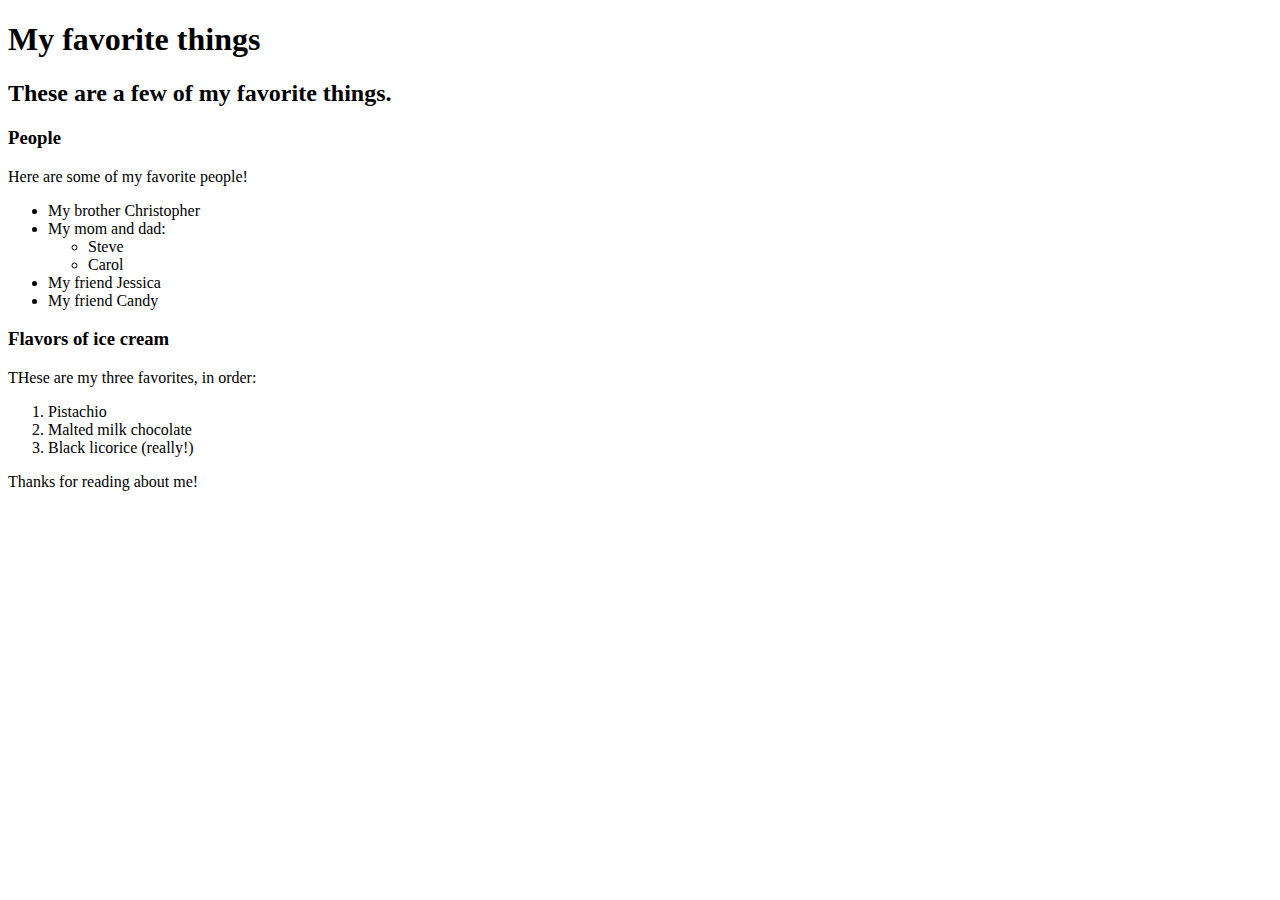
==== favorite-things.html @ d4f3fce7 "add web page with info on favorite things" ====
<!DOCTYPE html>
<html lang="en-US">
<head>
  <title>Michael's favorite things</title>
</head>
<body>
  <h1>My favorite things</h1>
  <h2>These are a few of my favorite things.</h2>

  <h3>People</h3>
  <p>Here are some of my favorite people!</p>
  <ul>
    <li>My brother Christopher</li>
    <li>My mom and dad:
      <ul>
        <li>Steve</li>
        <li>Carol</li>
      </ul>
    </li>
    <li>My friend Jessica</li>
    <li>My friend Candy</li>
  </ul>

  <h3>Flavors of ice cream</h3>
  <p>THese are my three favorites, in order:</p>
  <ol>
    <li>Pistachio</li>
    <li>Malted milk chocolate</li>
    <li>Black licorice (really!)</li>
  </ol>

  <p>Thanks for reading about me!</p>
</body>
</html>
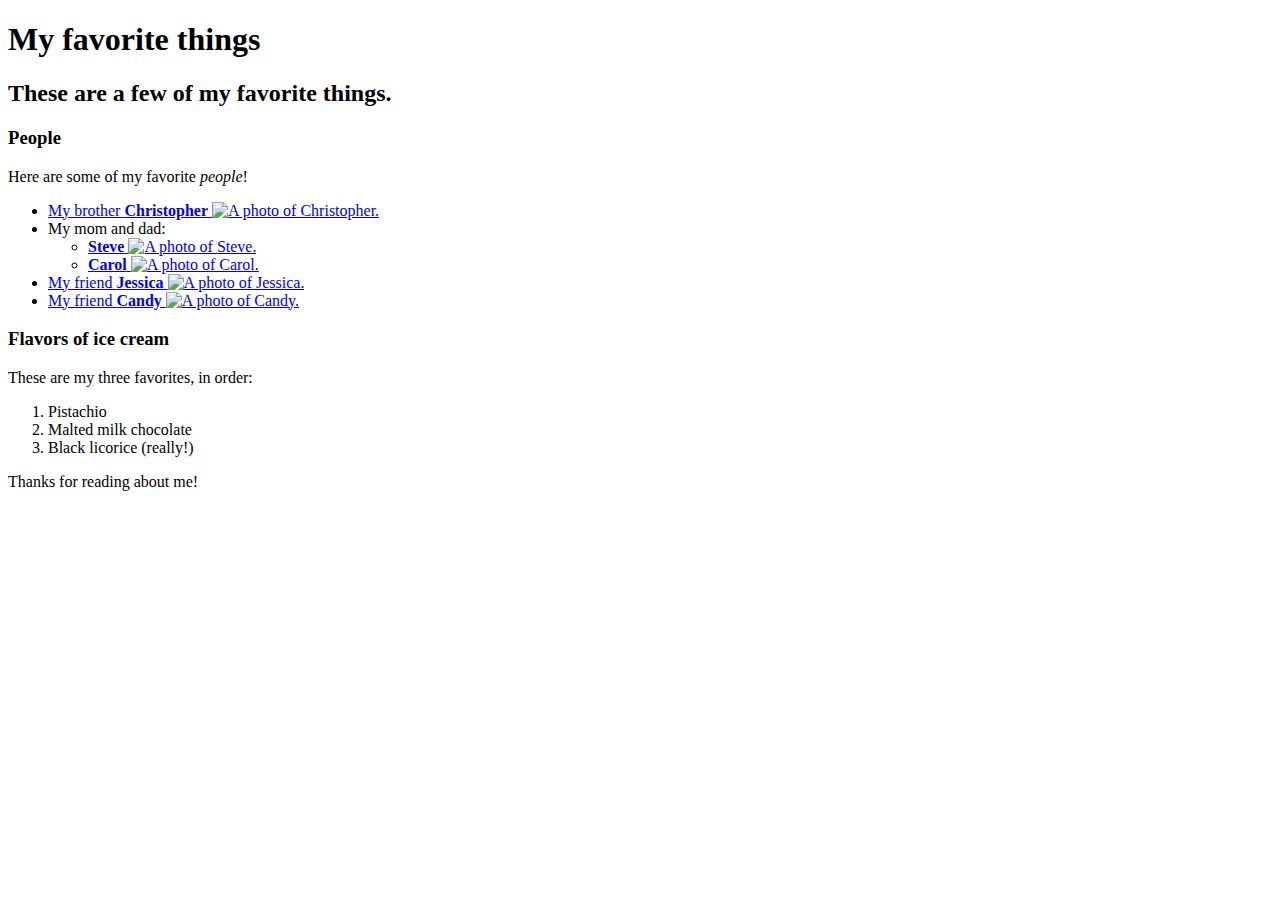
==== commit 080fe6d3: "add pictures and hyperlinks to Michael's favorite people." ====
--- a/favorite-things.html
+++ b/favorite-things.html
@@ -8,21 +8,46 @@
   <h2>These are a few of my favorite things.</h2>
 
   <h3>People</h3>
-  <p>Here are some of my favorite people!</p>
+  <p>Here are some of my favorite <em>people</em>!</p>
   <ul>
-    <li>My brother Christopher</li>
+    <li>
+      <a href="http://www.example.com/christopher.html">
+        My brother <strong>Christopher</strong>
+        <img src="img/christopher.jpeg" alt="A photo of Christopher.">
+      </a>
+    </li>
     <li>My mom and dad:
       <ul>
-        <li>Steve</li>
-        <li>Carol</li>
+        <li>
+          <a href="http://www.example.com/steve.html">
+            <strong>Steve</strong>
+            <img src="img/steve.jpeg" alt="A photo of Steve.">
+          </a>
+        </li>
+        <li>
+          <a href="http://www.example.com/carol.html">
+            <strong>Carol</strong>
+            <img src="img/carol.jpeg" alt="A photo of Carol.">
+          </a>
+        </li>
       </ul>
     </li>
-    <li>My friend Jessica</li>
-    <li>My friend Candy</li>
+    <li>
+      <a href="http:www.example.com/jessica.html">
+        My friend <strong>Jessica</strong>
+        <img src="img/jessica.jpeg" alt="A photo of Jessica.">
+      </a>
+    </li>
+    <li>
+      <a href="http://www.example.com/candy.html">
+        My friend <strong>Candy</strong>
+        <img src="img/candy.jpeg" alt="A photo of Candy.">
+      </a>
+    </li>
   </ul>
 
   <h3>Flavors of ice cream</h3>
-  <p>THese are my three favorites, in order:</p>
+  <p>These are my three favorites, in order:</p>
   <ol>
     <li>Pistachio</li>
     <li>Malted milk chocolate</li>
